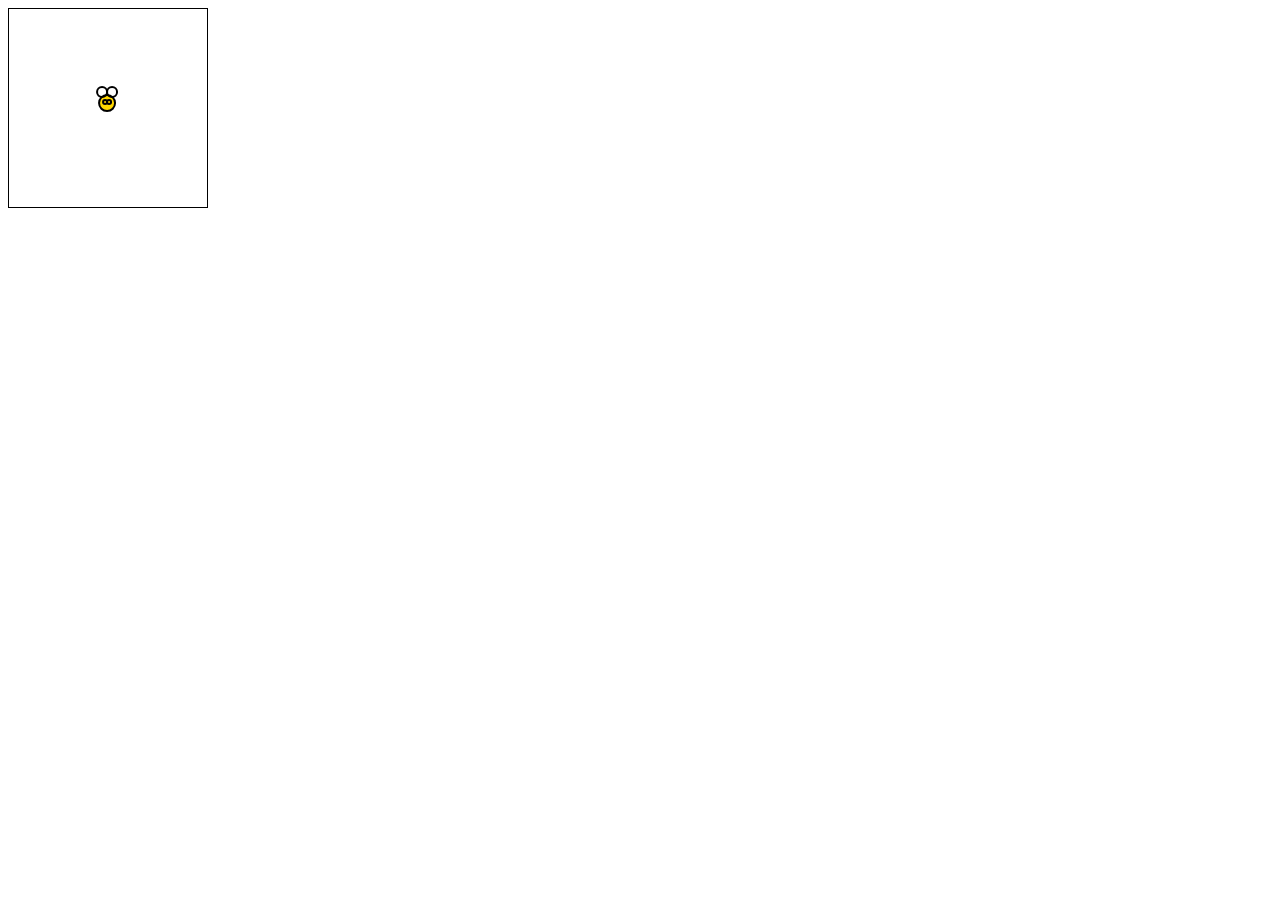
==== ООП/index.html @ 3c29d6fd "Это наш первый коммит" ====
<!DOCTYPE html>
<html lang="en">
<head>
    <meta charset="UTF-8">
    <meta name="viewport" content="width=device-width, initial-scale=1.0">
    <script src="https://code.jquery.com/jquery-2.1.0.js"></script>
    <title>JavaScript Prototype</title>
</head>
    <body>  
        <canvas id="canvas" width="200" height="200"></canvas>
 




        <script src="app.js"></script>
    </body>
</html>
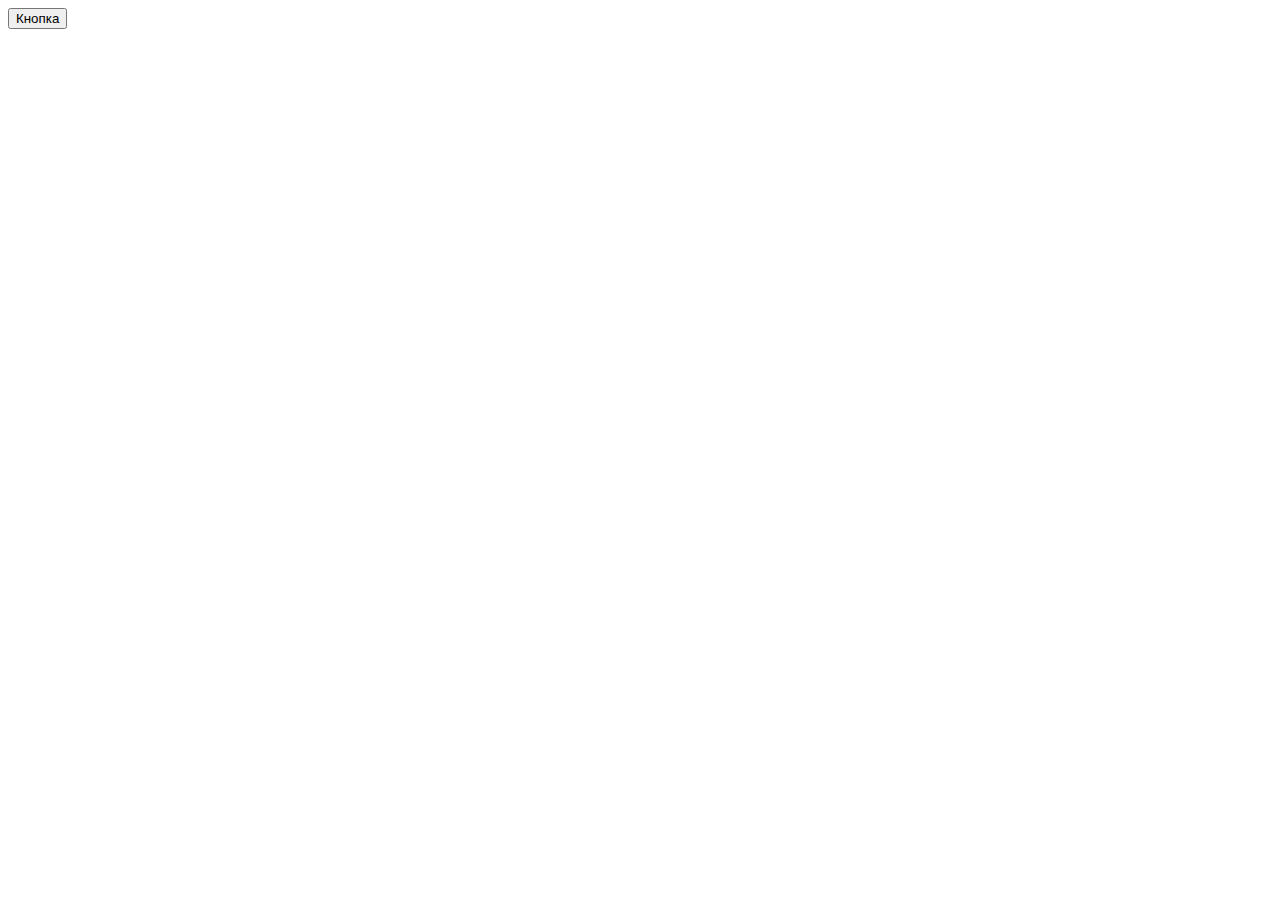
==== commit 247cc874: "6-ый коммит" ====
--- a/ООП/index.html
+++ b/ООП/index.html
@@ -7,7 +7,7 @@
     <title>JavaScript Prototype</title>
 </head>
     <body>  
-        <canvas id="canvas" width="200" height="200"></canvas>
+        <button class="button" id="button">Кнопка</button>
  
 
 
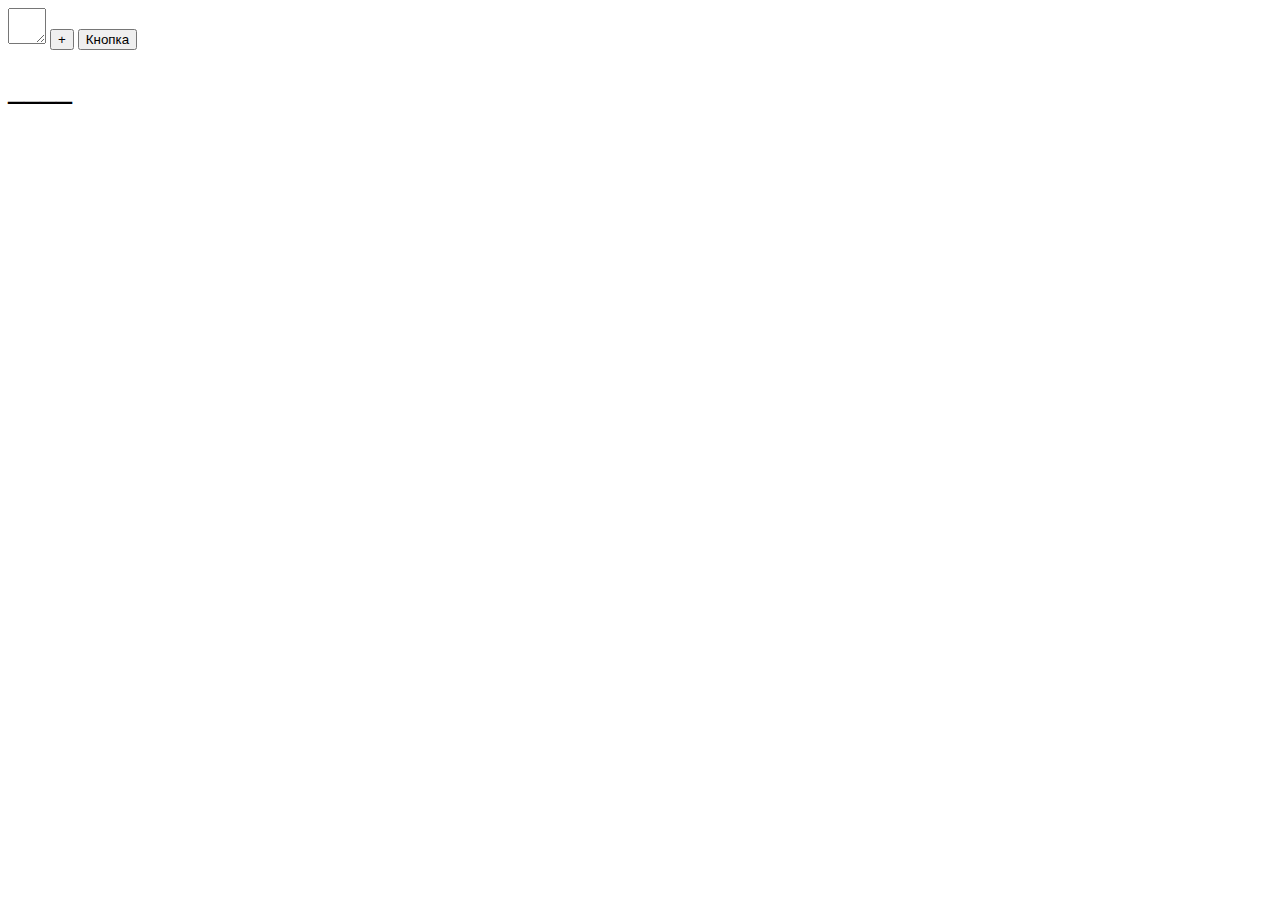
==== commit b9ab551c: "my 7-yh commit" ====
--- a/ООП/index.html
+++ b/ООП/index.html
@@ -6,9 +6,11 @@
     <script src="https://code.jquery.com/jquery-2.1.0.js"></script>
     <title>JavaScript Prototype</title>
 </head>
-    <body>  
+    <body>
+        <textarea name="input" id="input" cols="2" rows="2"></textarea>
+        <button class="summ" id="summ">+</button>  
         <button class="button" id="button">Кнопка</button>
- 
+        <h1 class="res" id="result">____</h1> 
 
 
 
